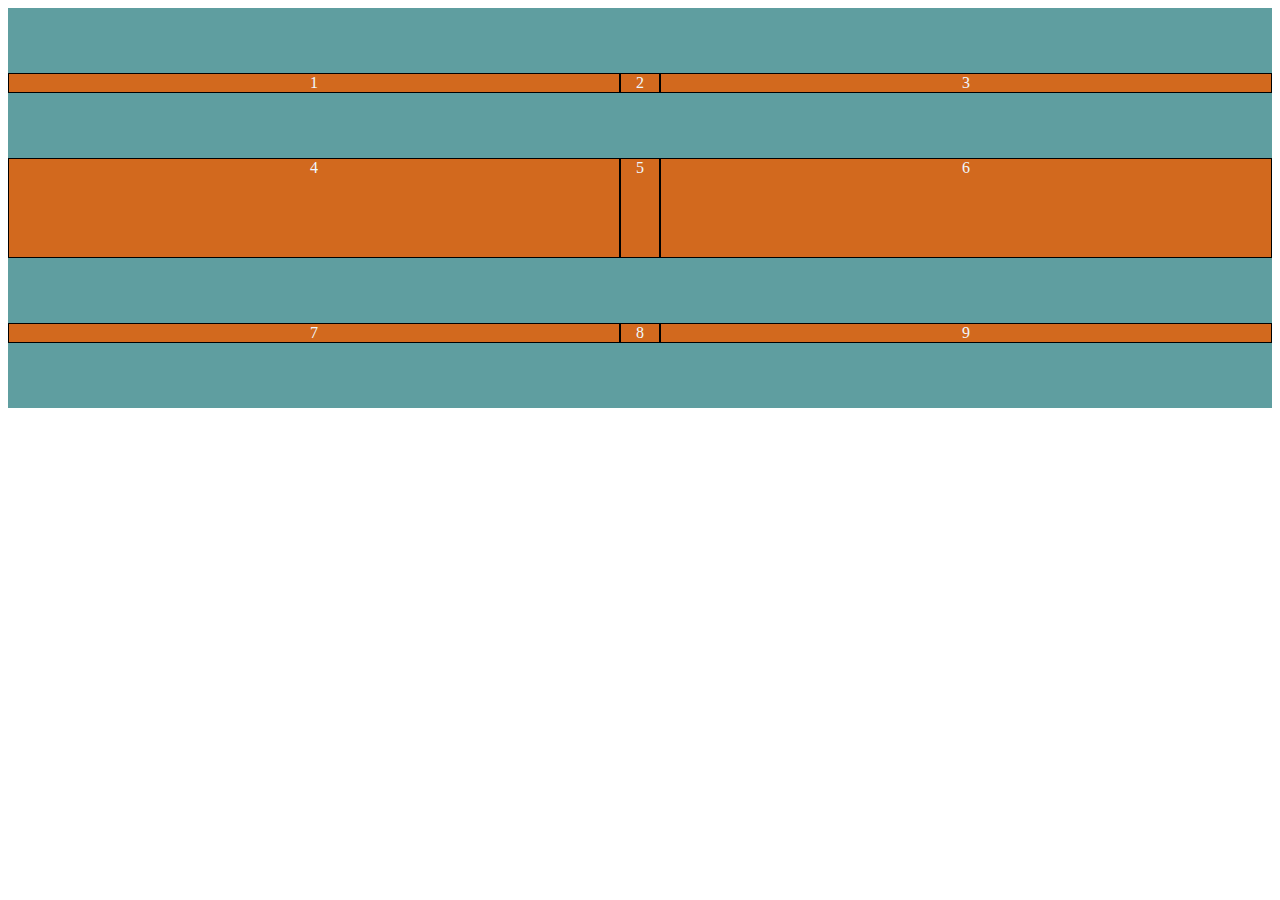
==== indext.html @ d38bf577 "subiendo todos los archivos al repositorio" ====
<!DOCTYPE html>
<html lang="en">
  <head>
    <meta charset="UTF-8" />
    <meta name="viewport" content="width=device-width, initial-scale=1.0" />
    <title>ejercicio grid</title>
    <link rel="stylesheet" href="style.css" />
  </head>
  <body>
    <div class="grid-container">
      <div>1</div>
      <div>2</div>
      <div>3</div>
      <div>4</div>
      <div>5</div>
      <div>6</div>
      <div>7</div>
      <div>8</div>
      <div>9</div>
    </div>
  </body>
</html>
---- style.css ----
.grid-container {
  display: grid;
  height: 400px;
  background-color: cadetblue;
  grid-template-columns: auto 40px auto;
  grid-template-rows: auto 100px auto;
  align-content: space-evenly;
}
.grid-container div {
  background-color: chocolate;
  border: 1px solid black;
  color: aliceblue;
  text-align: center;
}
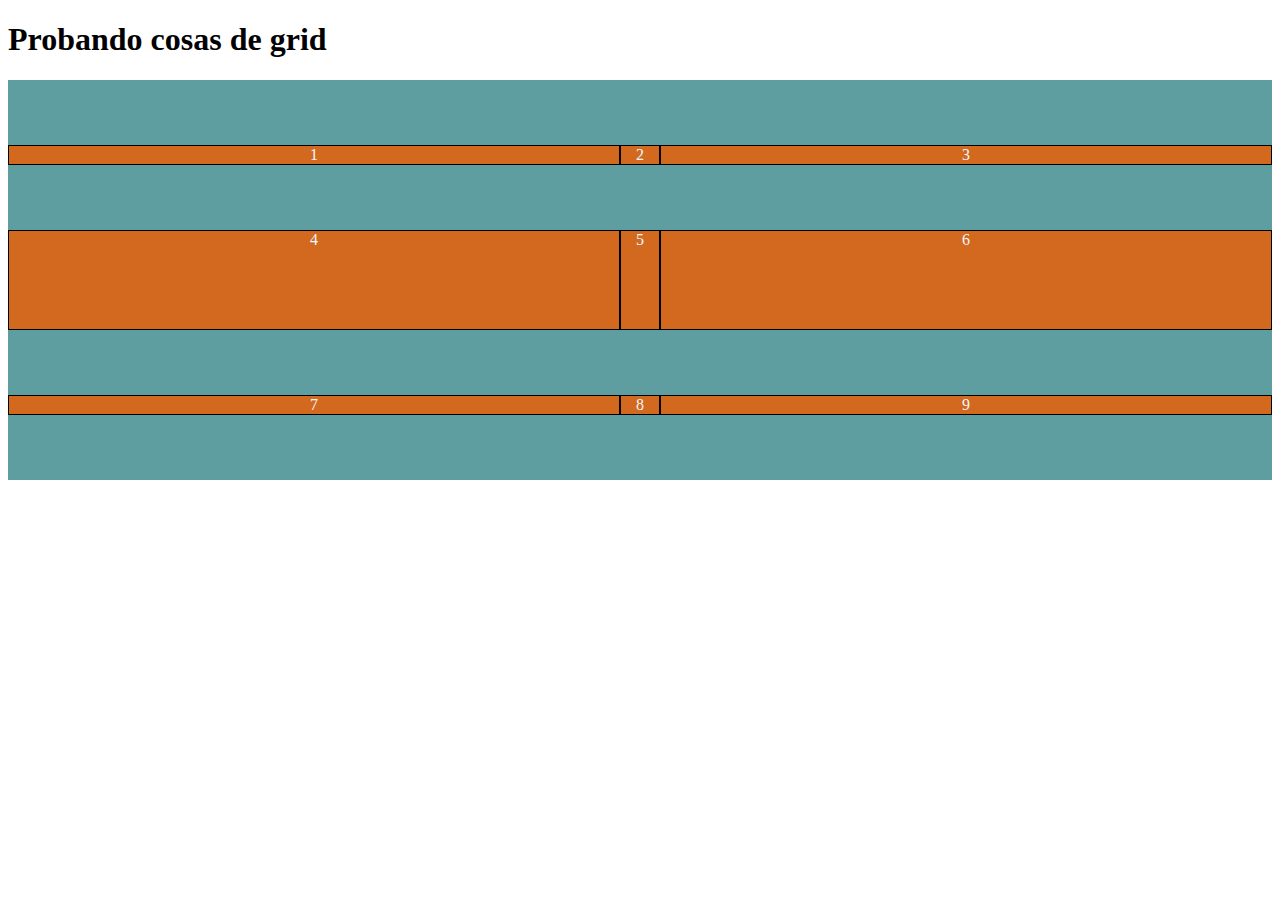
==== commit b9b4df42: "subiendo mas cosas" ====
--- a/indext.html
+++ b/indext.html
@@ -7,6 +7,7 @@
     <link rel="stylesheet" href="style.css" />
   </head>
   <body>
+    <h1>Probando cosas de grid</h1>
     <div class="grid-container">
       <div>1</div>
       <div>2</div>
